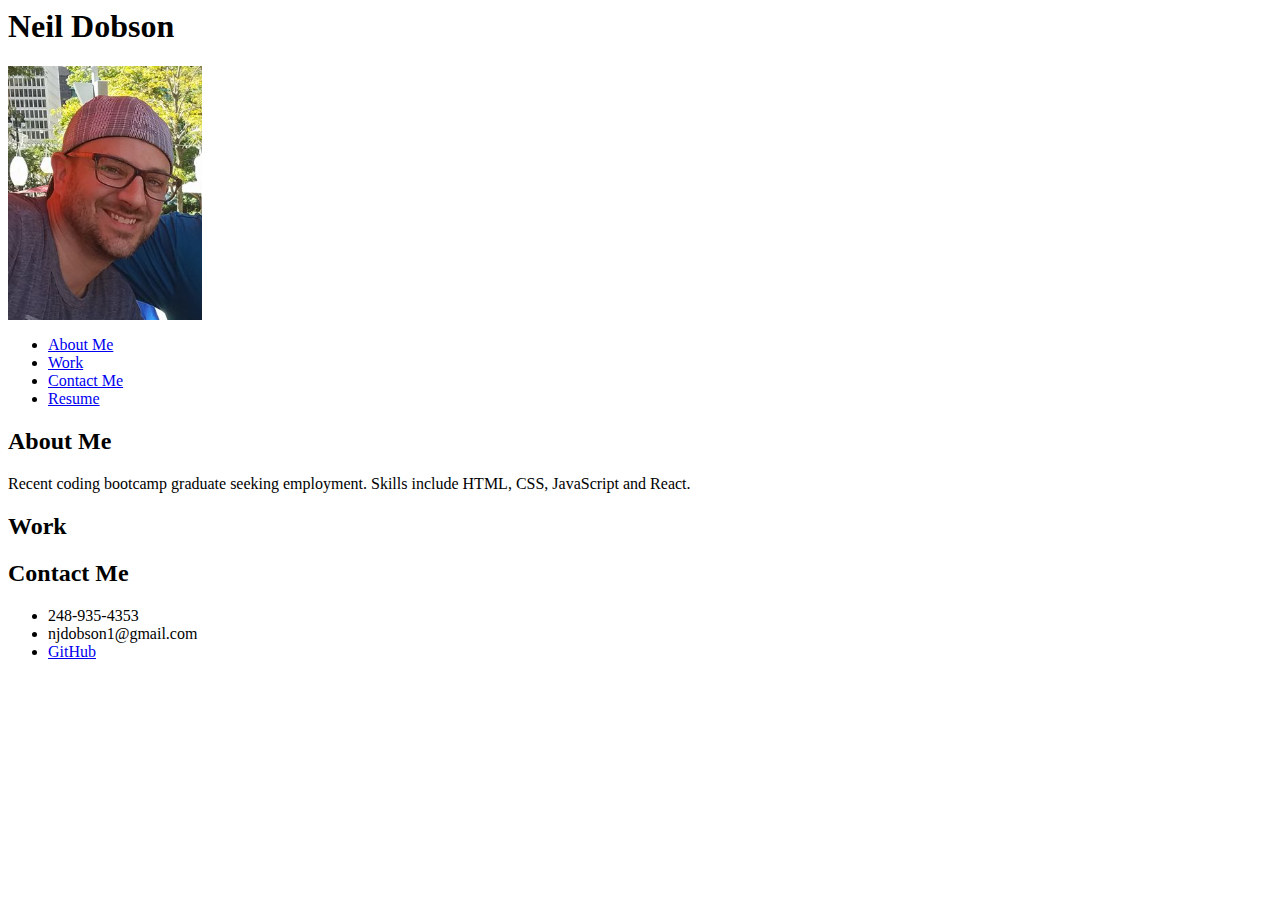
==== Main/index.html @ 1d31dab5 "added index.html file and coded skeleton for site" ====
<html lang="en">
  <head>
    <meta charset="UTF-8" />
    <meta name="viewport" content="width=device-width, initial-scale=1.0" />
    <link rel="stylesheet" href="./assets/css/style.css" />
    <title>Neil Dobson Portfolio</title>
  </head>
  <body>
    <header>
      <h1 class="page-title">Neil Dobson</h1>
      <img src="./assets/images/BottcampPic.png" alt="photo of Neil Dobson" />
      <nav>
        <ul>
          <li>
            <a href="#About-Me">About Me</a>
          </li>
          <li>
            <a href="#Work">Work</a>
          </li>
          <li>
            <a href="#Contact-Me">Contact Me</a>
          </li>
          <li>
            <a href="#Resume">Resume</a>
          </li>
        </ul>
      </nav>
    </header>
    <main>
      <h2 id="About-Me">About Me</h2>
      <p>
        Recent coding bootcamp graduate seeking employment. Skills include HTML,
        CSS, JavaScript and React.
      </p>
      <h2 id="Work">Work</h2>

      <h2 id="Contact-Me">Contact Me</h2>
      <ul>
        <li>248-935-4353</li>
        <li>njdobson1@gmail.com</li>
        <li>
          <a href="https://github.com/ndz4shz?tab=repositories">GitHub</a>
        </li>
      </ul>

      <h2 id="Resume"></h2>
    </main>
  </body>
</html>
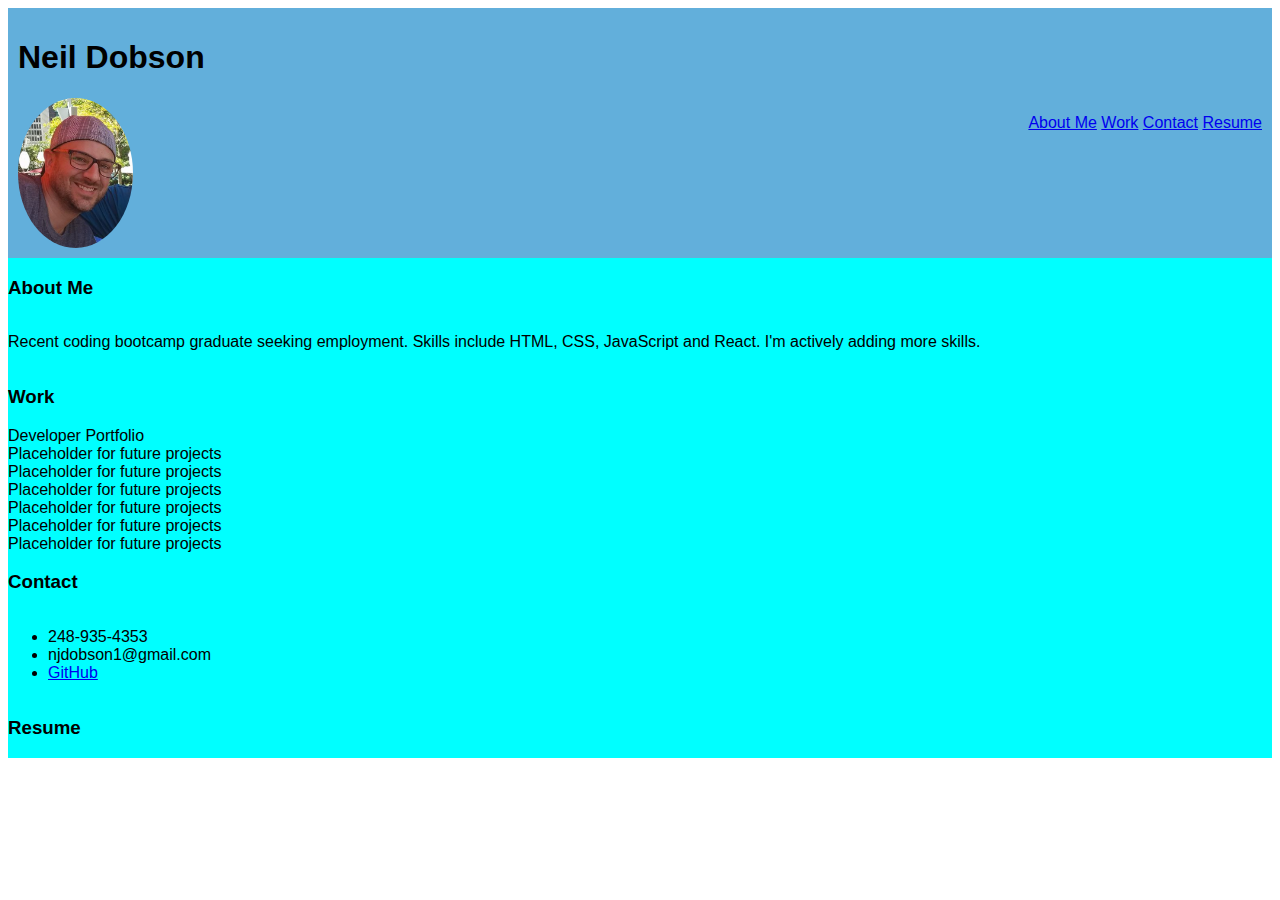
==== commit f2cf5458: "finished adding all html elements and basic css" ====
--- a/Main/index.html
+++ b/Main/index.html
@@ -6,44 +6,51 @@
     <title>Neil Dobson Portfolio</title>
   </head>
   <body>
-    <header>
-      <h1 class="page-title">Neil Dobson</h1>
+    <header class="header">
+      <h1>Neil Dobson</h1>
       <img src="./assets/images/BottcampPic.png" alt="photo of Neil Dobson" />
       <nav>
         <ul>
           <li>
             <a href="#About-Me">About Me</a>
           </li>
-          <li>
-            <a href="#Work">Work</a>
-          </li>
-          <li>
-            <a href="#Contact-Me">Contact Me</a>
-          </li>
-          <li>
-            <a href="#Resume">Resume</a>
-          </li>
+          <li><a href="#Work">Work</a></li>
+          <li><a href="#Contact">Contact</a></li>
+          <li><a href="#Resume">Resume</a></li>
         </ul>
       </nav>
     </header>
     <main>
-      <h2 id="About-Me">About Me</h2>
-      <p>
-        Recent coding bootcamp graduate seeking employment. Skills include HTML,
-        CSS, JavaScript and React.
-      </p>
-      <h2 id="Work">Work</h2>
-
-      <h2 id="Contact-Me">Contact Me</h2>
-      <ul>
-        <li>248-935-4353</li>
-        <li>njdobson1@gmail.com</li>
-        <li>
-          <a href="https://github.com/ndz4shz?tab=repositories">GitHub</a>
-        </li>
-      </ul>
-
-      <h2 id="Resume"></h2>
+      <section class="card">
+        <h3 id="About-Me">About Me</h3>
+        <p>
+          Recent coding bootcamp graduate seeking employment. Skills include
+          HTML, CSS, JavaScript and React. I'm actively adding more skills.
+        </p>
+      </section>
+      <section class="card">
+        <h3 id="Work">Work</h3>
+        <div>Developer Portfolio</div>
+        <div>Placeholder for future projects</div>
+        <div>Placeholder for future projects</div>
+        <div>Placeholder for future projects</div>
+        <div>Placeholder for future projects</div>
+        <div>Placeholder for future projects</div>
+        <div>Placeholder for future projects</div>
+      </section>
+      <section class="card">
+        <h3 id="Contact">Contact</h3>
+        <ul>
+          <li>248-935-4353</li>
+          <li>njdobson1@gmail.com</li>
+          <li>
+            <a href="https://github.com/ndz4shz?tab=repositories">GitHub</a>
+          </li>
+        </ul>
+      </section>
+      <section class="card">
+        <h3 id="Resume">Resume</h3>
+      </section>
     </main>
   </body>
 </html>
--- a/Main/assets/css/style.css
+++ b/Main/assets/css/style.css
@@ -0,0 +1,29 @@
+* {
+    box-sizing: border-box;
+    font-family: Arial, Helvetica, sans-serif;
+}
+.header {
+    padding: 10px;
+    background-color: rgb(98, 175, 219);
+}
+.header img {
+   max-height: 150px;
+   border-radius: 50%;    
+}
+
+.header nav {
+    float: right;
+}
+.header nav ul li {
+    display: inline-block;
+}
+.card {
+    width: 100%;
+    float: right;
+    display: flex;
+    flex-direction: column;
+    justify-content: center;
+    background-color: aqua;
+   
+}
+
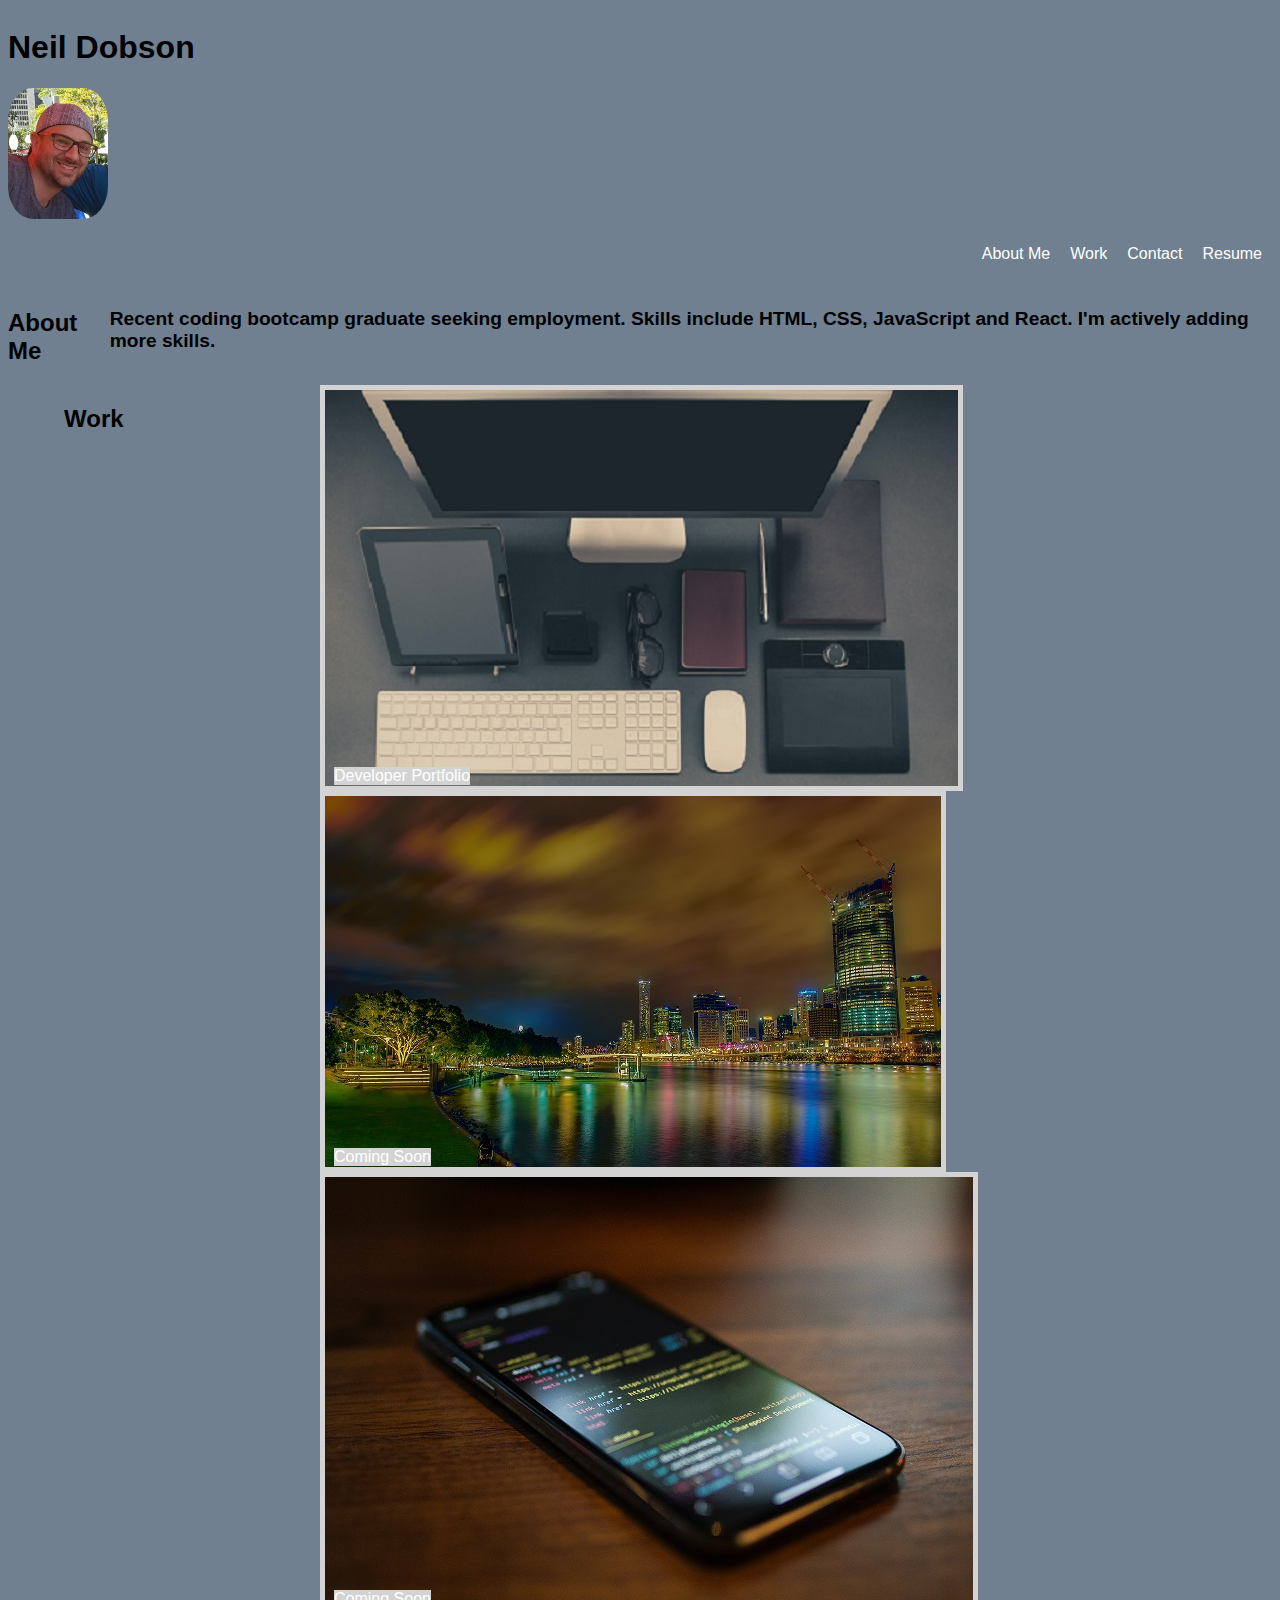
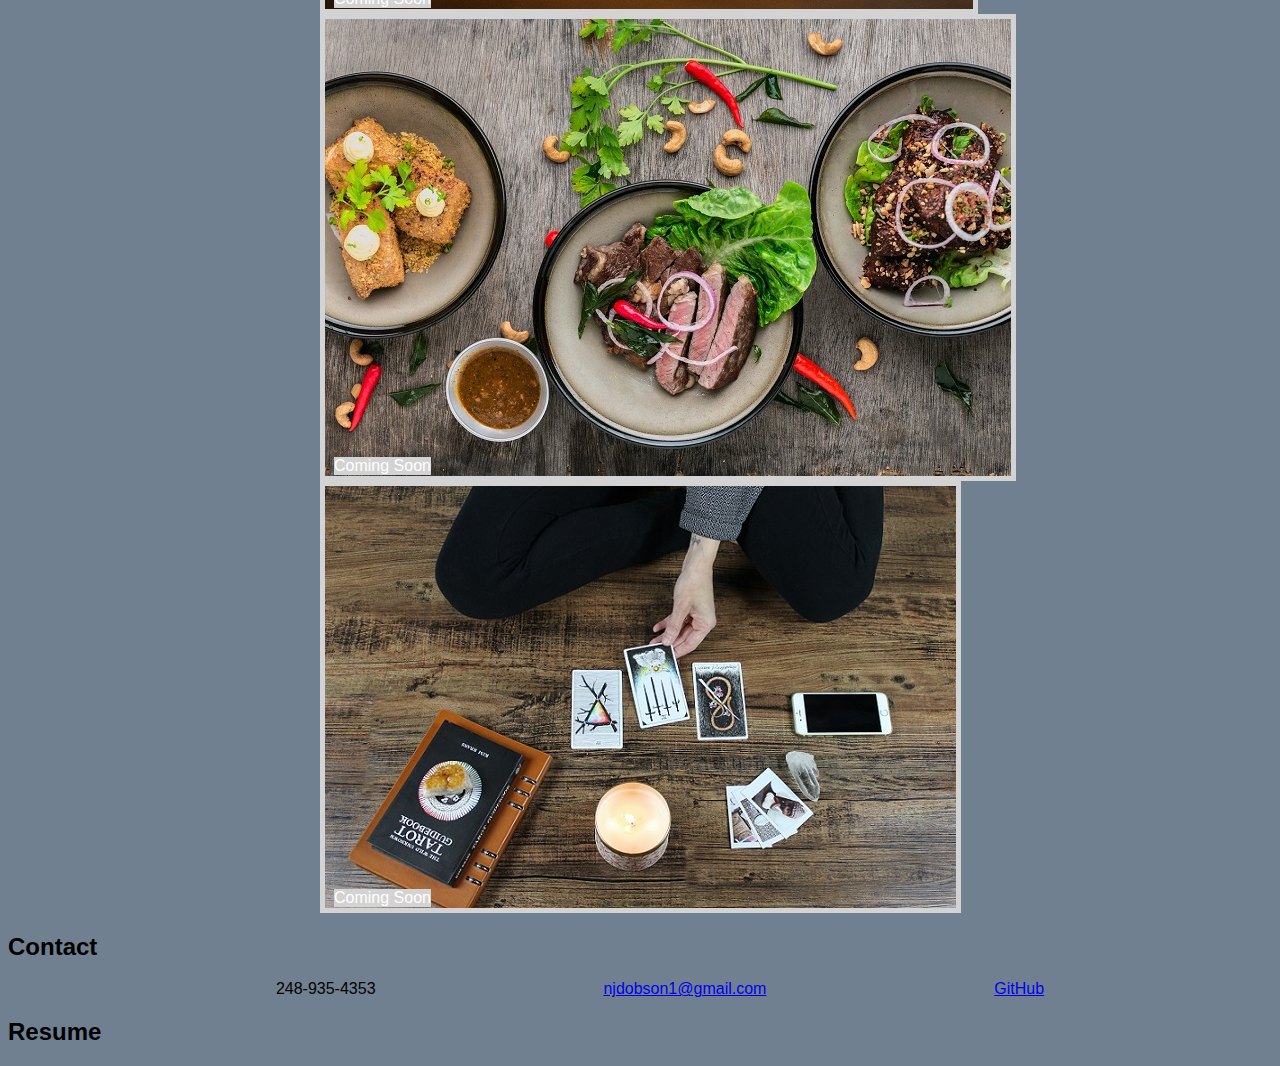
==== commit 85fb9d7c: "updated css and README file, added pics and links in html" ====
--- a/Main/index.html
+++ b/Main/index.html
@@ -6,50 +6,88 @@
     <title>Neil Dobson Portfolio</title>
   </head>
   <body>
-    <header class="header">
+    <header>
       <h1>Neil Dobson</h1>
       <img src="./assets/images/BottcampPic.png" alt="photo of Neil Dobson" />
-      <nav>
-        <ul>
-          <li>
-            <a href="#About-Me">About Me</a>
-          </li>
-          <li><a href="#Work">Work</a></li>
-          <li><a href="#Contact">Contact</a></li>
-          <li><a href="#Resume">Resume</a></li>
-        </ul>
-      </nav>
     </header>
+    <nav>
+      <ul>
+        <li>
+          <a href="#About-Me">About Me</a>
+        </li>
+        <li><a href="#Work">Work</a></li>
+        <li><a href="#Contact">Contact</a></li>
+        <li><a href="#Resume">Resume</a></li>
+      </ul>
+    </nav>
+
     <main>
-      <section class="card">
-        <h3 id="About-Me">About Me</h3>
-        <p>
+      <section class="aboutme">
+        <h2 id="Work">About Me</h2>
+        <p class="skills">
           Recent coding bootcamp graduate seeking employment. Skills include
           HTML, CSS, JavaScript and React. I'm actively adding more skills.
         </p>
       </section>
-      <section class="card">
-        <h3 id="Work">Work</h3>
-        <div>Developer Portfolio</div>
-        <div>Placeholder for future projects</div>
-        <div>Placeholder for future projects</div>
-        <div>Placeholder for future projects</div>
-        <div>Placeholder for future projects</div>
-        <div>Placeholder for future projects</div>
-        <div>Placeholder for future projects</div>
+      <section class="work">
+        <h2 id="work">Work</h2>
+        <section class="work2">
+          <section class="text-in-pic">
+            <a href="https://ndz4shz.github.io/Developer-Portfolio/">
+              <img
+                src="/Main/assets/images/portfolio.jpg"
+                alt="picture of a desktop"
+              />
+            </a>
+            <p class="bottom-left">Developer Portfolio</p>
+          </section>
+          <section class="text-in-pic">
+            <a href="">
+              <img
+                src="/Main/assets/images/cityscape.jpg"
+                alt="picture of a cityscape"
+            /></a>
+            <p class="bottom-left">Coming Soon</p>
+          </section>
+          <section class="text-in-pic">
+            <a href="">
+              <img
+                src="/Main/assets/images/mobileapp.jpg"
+                alt="picture of a cellphone"
+            /></a>
+            <p class="bottom-left">Coming Soon</p>
+          </section>
+          <section class="text-in-pic">
+            <a href="">
+              <img
+                src="/Main/assets/images/recipeapp.jpg"
+                alt="picture of food"
+            /></a>
+            <p class="bottom-left">Coming Soon</p>
+          </section>
+          <section class="text-in-pic">
+            <a href="">
+              <img
+                src="/Main/assets/images/photoapp.jpg"
+                alt="picture of tarot cards"
+            /></a>
+            <p class="bottom-left">Coming Soon</p>
+          </section>
+        </section>
       </section>
-      <section class="card">
-        <h3 id="Contact">Contact</h3>
+
+      <section class="contact">
+        <h2 id="Contact">Contact</h2>
         <ul>
           <li>248-935-4353</li>
-          <li>njdobson1@gmail.com</li>
+          <li><a href="mailto:njdobson1@gmail.com">njdobson1@gmail.com</a></li>
           <li>
             <a href="https://github.com/ndz4shz?tab=repositories">GitHub</a>
           </li>
         </ul>
       </section>
       <section class="card">
-        <h3 id="Resume">Resume</h3>
+        <h2 id="Resume">Resume</h2>
       </section>
     </main>
   </body>
--- a/Main/assets/css/style.css
+++ b/Main/assets/css/style.css
@@ -1,29 +1,111 @@
 * {
     box-sizing: border-box;
-    font-family: Arial, Helvetica, sans-serif;
+    font-family: arial;
+    background-color: slategray;
+
 }
-.header {
+header img{
+    border-radius: 25%;
+    max-width: 100px;
+}
+header{
+    display: flex;
+    flex-direction: column;
+}
+nav ul{
+    display: flex;
+    justify-content: right;
+}
+ul li{
+    list-style-type: none;
+    padding: 0;
+}
+nav a{
+    text-decoration: none;
+    color: #fff;
+    display: block;
     padding: 10px;
-    background-color: rgb(98, 175, 219);
 }
-.header img {
-   max-height: 150px;
-   border-radius: 50%;    
+nav a:hover{
+    background-color: #555;
+}
+.aboutme{
+    display: flex;
+    justify-content: space-between;
+    align-content: center;
+}
+.skills{
+    font-size: larger;
+    font-weight: bold;
+}
+  
+.contact ul{
+    display: flex;
+    justify-content: space-evenly;
+    
+    
 }
 
-.header nav {
-    float: right;
-}
-.header nav ul li {
-    display: inline-block;
-}
-.card {
-    width: 100%;
-    float: right;
-    display: flex;
-    flex-direction: column;
-    justify-content: center;
-    background-color: aqua;
-   
+.text-in-pic{
+    position: relative;
+    text-align: center;
+    color: white;
 }
 
+.bottom-left{
+    position: absolute;
+    bottom: 8px;
+    left: 16px;
+}
+section img{
+    border: lightgrey 5px solid;
+}
+.work {
+    display: flex;
+    flex-direction: row;
+    justify-content: center;
+}
+
+.work h2 {
+    width: 20vw;
+}
+
+.work2 {
+    width: 70vw;
+    
+    display: flex;
+    flex-direction: row;
+    flex-wrap: wrap;
+}
+
+.work2 section p {
+    margin: -2;
+    z-index: 10;
+    background-color: lightgray;
+    color: white;
+}
+
+@media (max-width: 576px) {
+    .work {
+        display: block;
+        text-align: center;
+    }
+
+    .work h2 {
+        width: 90vw;
+    }
+
+    .work2 {
+        display: block;
+        width: 90vw;
+        border-left: none;
+    }
+}
+
+    
+
+
+
+
+
+
